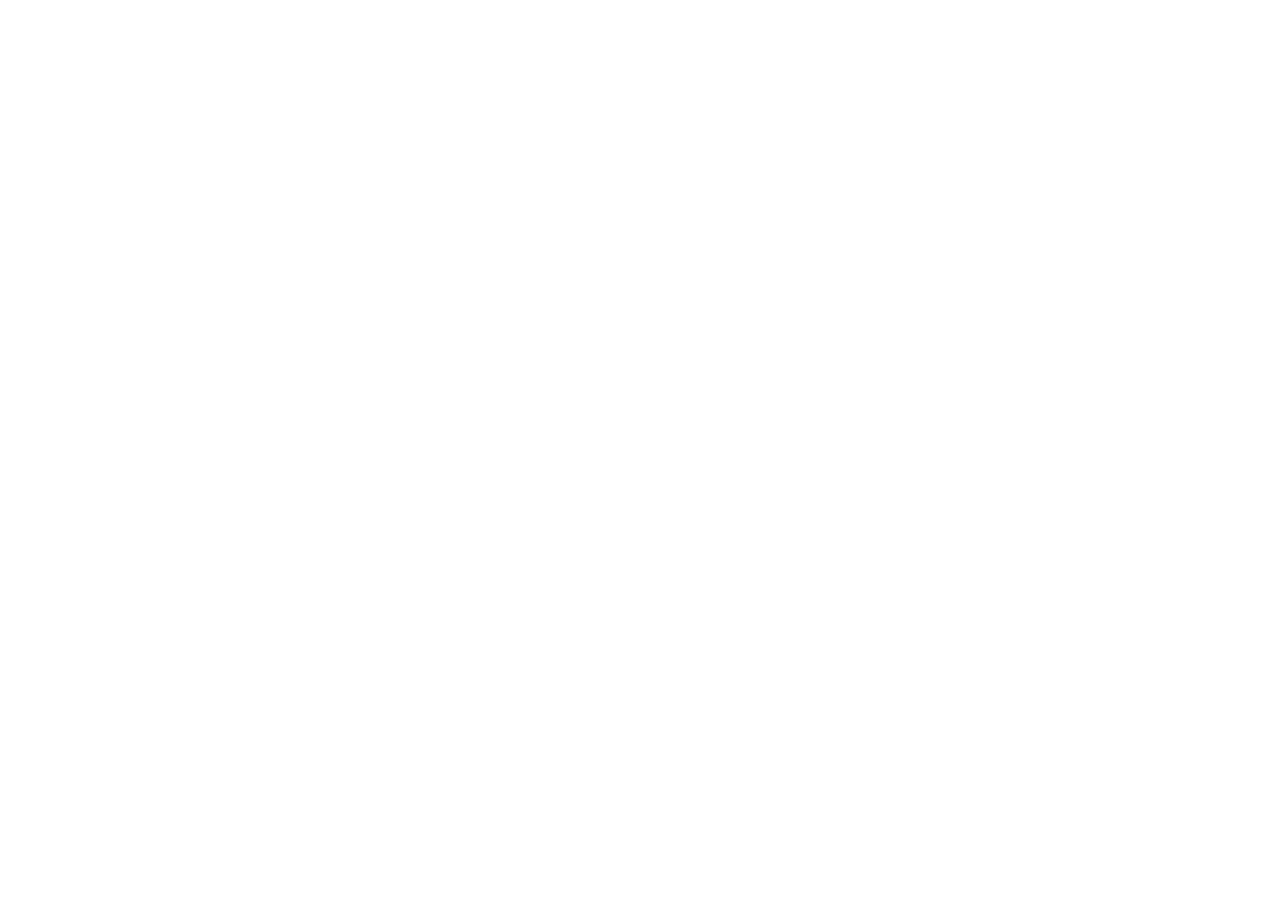
==== Pari e Dispari/index.html @ 647d64df "creazione files" ====
<!DOCTYPE html>
<html lang="en">
<head>
  <meta charset="UTF-8">
  <meta http-equiv="X-UA-Compatible" content="IE=edge">
  <meta name="viewport" content="width=device-width, initial-scale=1.0">
  <title>Pari e Dispari</title>
</head>
<body>
  

  <script src="main.js"></script>
</body>
</html>
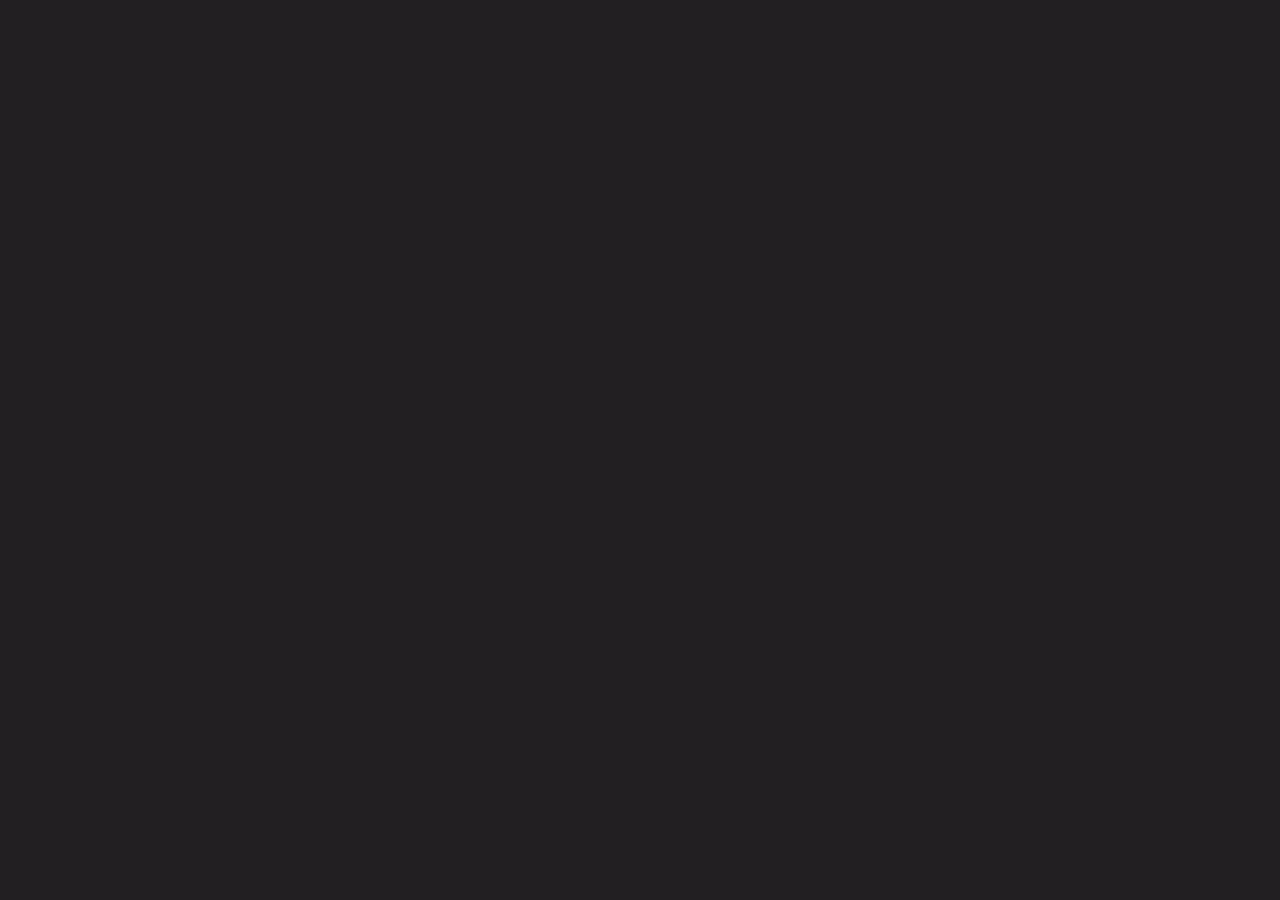
==== commit ed1dc81f: "completato" ====
--- a/Pari e Dispari/index.html
+++ b/Pari e Dispari/index.html
@@ -1,14 +1,15 @@
 <!DOCTYPE html>
 <html lang="en">
-<head>
-  <meta charset="UTF-8">
-  <meta http-equiv="X-UA-Compatible" content="IE=edge">
-  <meta name="viewport" content="width=device-width, initial-scale=1.0">
-  <title>Pari e Dispari</title>
-</head>
-<body>
-  
+  <head>
+    <meta charset="UTF-8" />
+    <meta http-equiv="X-UA-Compatible" content="IE=edge" />
+    <meta name="viewport" content="width=device-width, initial-scale=1.0" />
+    <link rel="stylesheet" href="style.css" />
+    <title>Pari e Dispari</title>
+  </head>
+  <body>
+    <div id="container"></div>
 
-  <script src="main.js"></script>
-</body>
-</html>+    <script src="main.js"></script>
+  </body>
+</html>
--- a/Pari e Dispari/style.css
+++ b/Pari e Dispari/style.css
@@ -0,0 +1,36 @@
+* {
+  margin: 0;
+  padding: 0;
+  box-sizing: border-box;
+}
+
+body {
+  font-size: 40px;
+  background-color: #221f22;
+  color: #fff;
+}
+#container {
+  width: 800px;
+  height: 100vh;
+  margin: 0 auto;
+  display: flex;
+  flex-direction: column;
+  justify-content: center;
+  align-items: center;
+}
+li {
+  list-style: none;
+}
+span {
+  color: #3892cc;
+}
+
+.win {
+  color: #53df83;
+  font-size: 50px;
+}
+
+.lose {
+  color: #b2393d;
+  font-size: 50px;
+}
